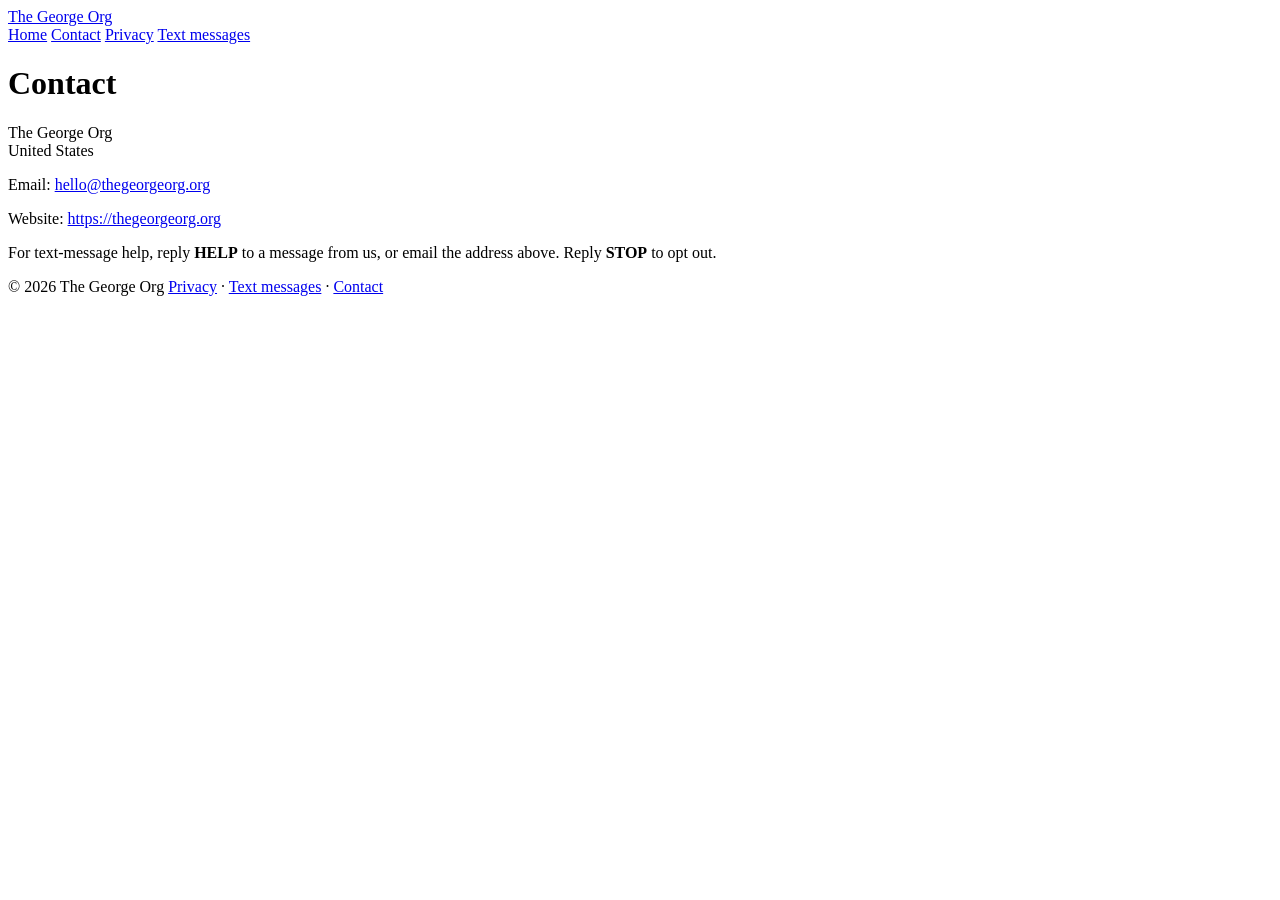
==== site/contact/index.html @ 094e448b "Initial The George Org company site" ====
<!doctype html>
<html lang="en">
<head>
  <meta charset="utf-8">
  <meta name="viewport" content="width=device-width, initial-scale=1">
  <title>Contact · The George Org</title>
  <meta name="description" content="Contact The George Org.">
  <meta name="theme-color" content="#f6f3ee">
  <link rel="icon" href="/favicon.svg" type="image/svg+xml">
  <link rel="canonical" href="https://thegeorgeorg.org/contact/">
  <link rel="stylesheet" href="/styles.css">
</head>
<body>
  <div class="wrap">
    <header class="top">
      <a class="brand" href="/">The George Org</a>
      <nav class="nav" aria-label="Site">
        <a href="/">Home</a>
        <a href="/contact/" aria-current="page">Contact</a>
        <a href="/privacy/">Privacy</a>
        <a href="/messaging/">Text messages</a>
      </nav>
    </header>

    <main class="legal">
      <h1>Contact</h1>
      <p>The George Org<br>United States</p>
      <p>Email: <a href="mailto:hello@thegeorgeorg.org">hello@thegeorgeorg.org</a></p>
      <p>Website: <a href="https://thegeorgeorg.org">https://thegeorgeorg.org</a></p>
      <p>For text-message help, reply <strong>HELP</strong> to a message from us, or email the address above. Reply <strong>STOP</strong> to opt out.</p>
    </main>

    <footer class="foot">
      <span>© 2026 The George Org</span>
      <span>
        <a href="/privacy/">Privacy</a>
        ·
        <a href="/messaging/">Text messages</a>
        ·
        <a href="/contact/">Contact</a>
      </span>
    </footer>
  </div>
</body>
</html>
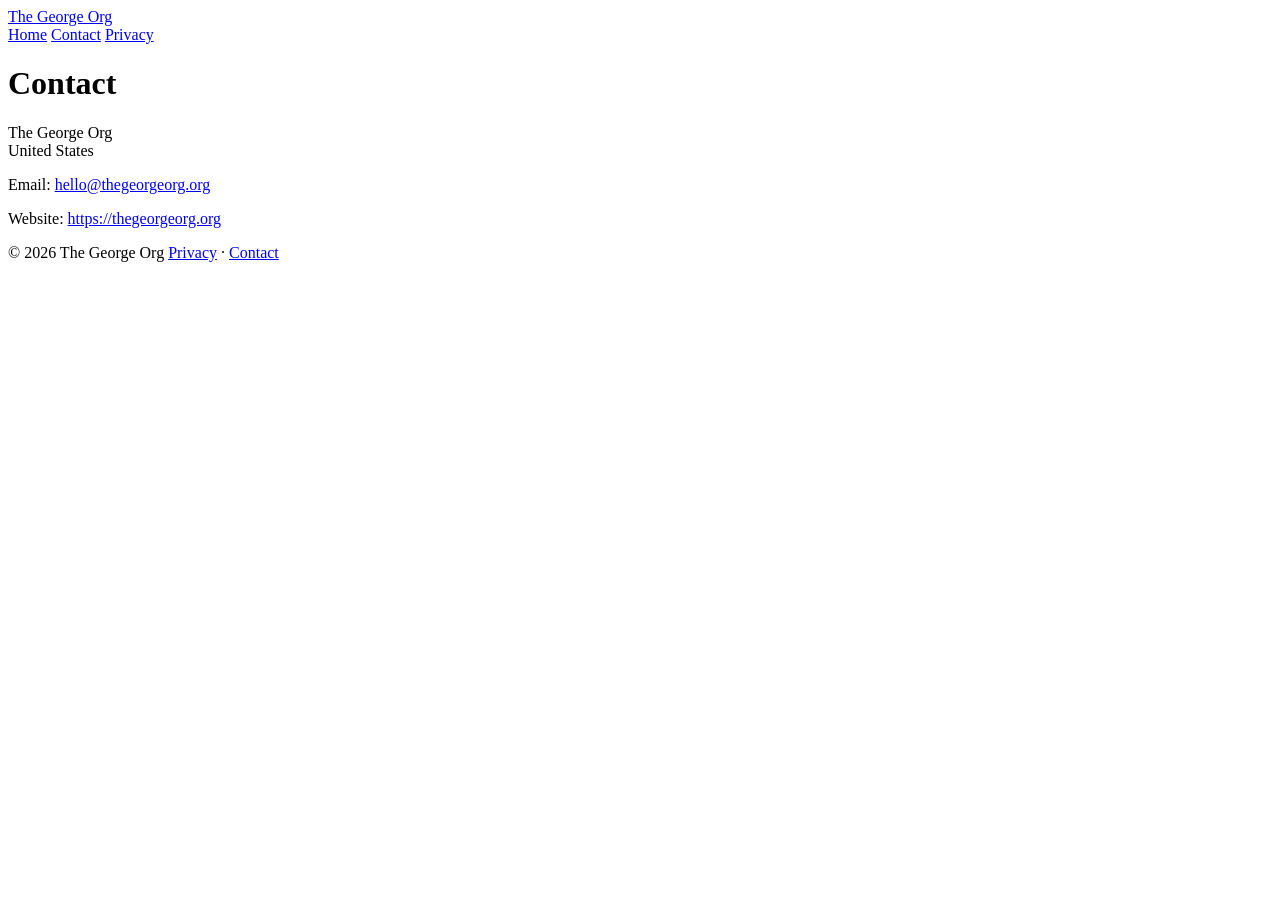
==== commit 32002486: "Remove text messages page and copy" ====
--- a/site/contact/index.html
+++ b/site/contact/index.html
@@ -18,7 +18,6 @@
         <a href="/">Home</a>
         <a href="/contact/" aria-current="page">Contact</a>
         <a href="/privacy/">Privacy</a>
-        <a href="/messaging/">Text messages</a>
       </nav>
     </header>
 
@@ -27,7 +26,6 @@
       <p>The George Org<br>United States</p>
       <p>Email: <a href="mailto:hello@thegeorgeorg.org">hello@thegeorgeorg.org</a></p>
       <p>Website: <a href="https://thegeorgeorg.org">https://thegeorgeorg.org</a></p>
-      <p>For text-message help, reply <strong>HELP</strong> to a message from us, or email the address above. Reply <strong>STOP</strong> to opt out.</p>
     </main>
 
     <footer class="foot">
@@ -35,8 +33,6 @@
       <span>
         <a href="/privacy/">Privacy</a>
         ·
-        <a href="/messaging/">Text messages</a>
-        ·
         <a href="/contact/">Contact</a>
       </span>
     </footer>
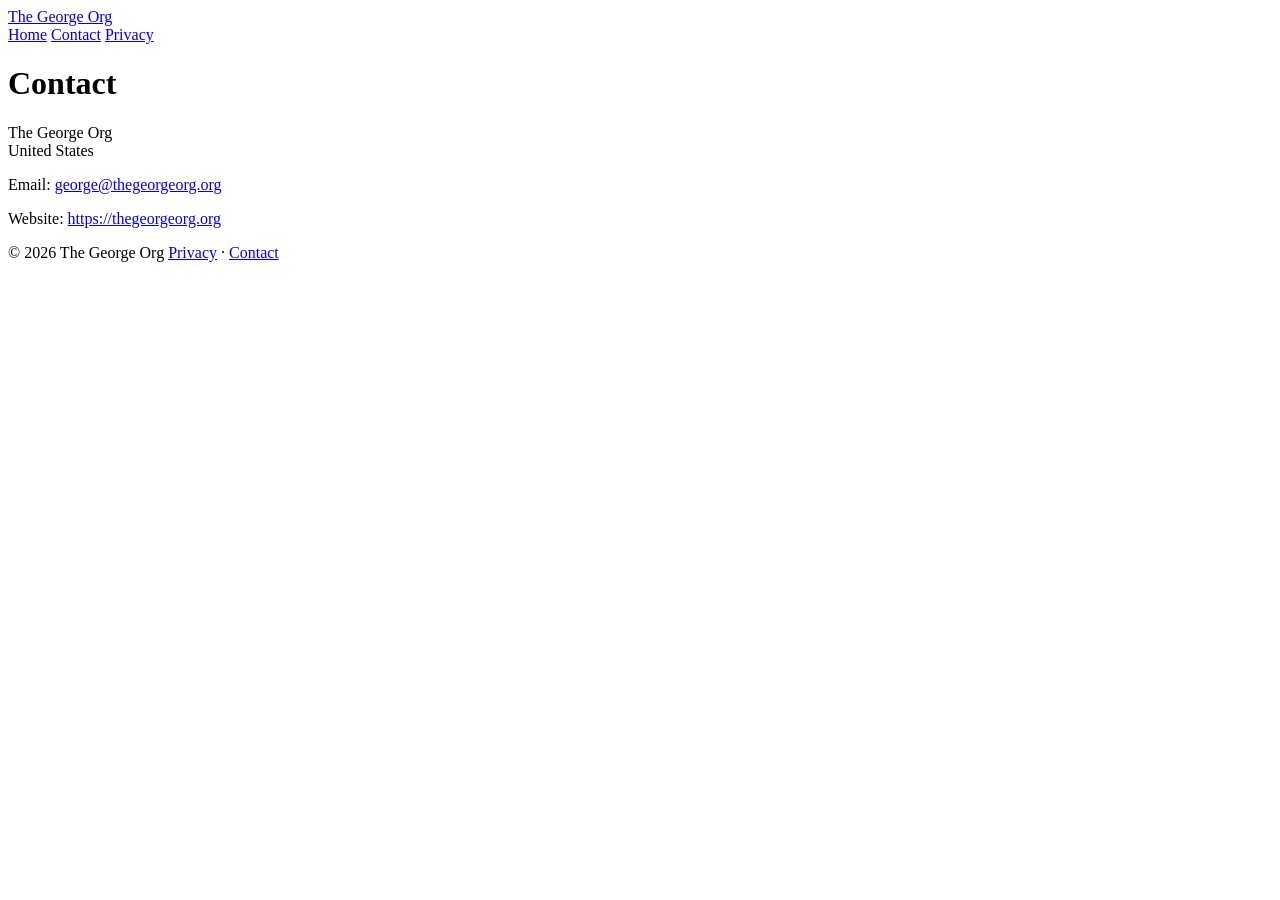
==== commit de51474c: "Use george@thegeorgeorg.org as contact email" ====
--- a/site/contact/index.html
+++ b/site/contact/index.html
@@ -24,7 +24,7 @@
     <main class="legal">
       <h1>Contact</h1>
       <p>The George Org<br>United States</p>
-      <p>Email: <a href="mailto:hello@thegeorgeorg.org">hello@thegeorgeorg.org</a></p>
+      <p>Email: <a href="mailto:george@thegeorgeorg.org">george@thegeorgeorg.org</a></p>
       <p>Website: <a href="https://thegeorgeorg.org">https://thegeorgeorg.org</a></p>
     </main>
 
